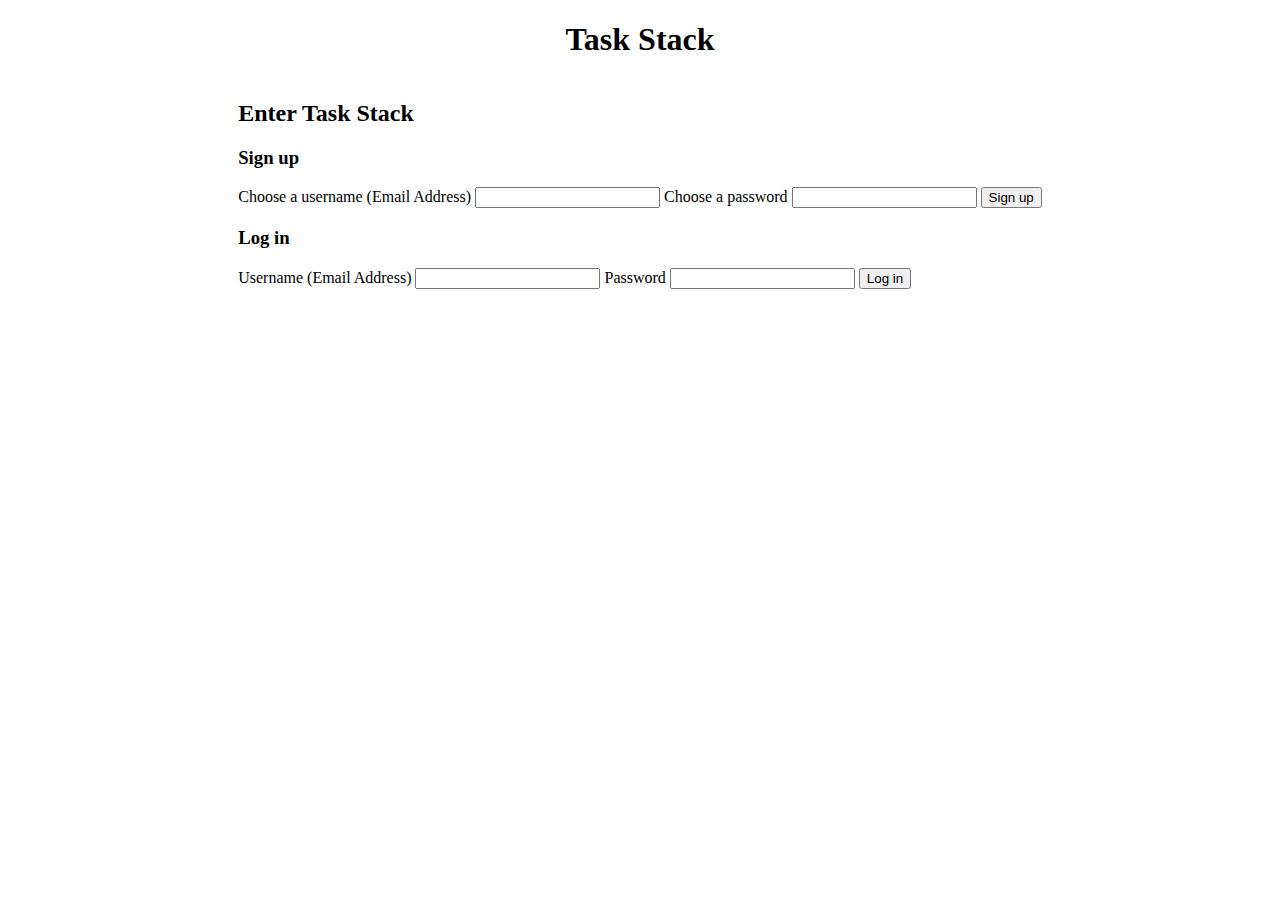
==== index.html @ b52cf127 "Add initial file structure, initial index.html" ====
<!DOCTYPE html>
<html lang="en">

<head>
    <meta charset="UTF-8">
    <meta name="viewport" content="width=device-width, initial-scale=1.0">
    <meta http-equiv="X-UA-Compatible" content="ie=edge">
    <link rel="stylesheet" href="./style.css">
    <title>Task Stack</title>
</head>

<body>
    <header>
        <h1>Task Stack</h1>
    </header>
    <main>
        <h2>Enter Task Stack</h2>
        <div id="signup-form-container">
            <h3>Sign up</h3>
            <form id="signup-form">
                <label for"username">Choose a username (Email Address)</label>
                <input type="email" id="username" required>
                <label for"password">Choose a password</label>
                <input type="password" id="password" required>
                <button>Sign up</button>
            </form>
        </div>
        <div id="login-form-container">
            <h3>Log in</h3>
            <form id="login-form">
                <label for"username">Username (Email Address)</label>
                <input type="email" id="user-email" required>
                <label for"password">Password</label>
                <input type="password" id="password" required>
                <button>Log in</button>
            </form>
        </div>
    </main>
    <footer>

    </footer>

    <script type="module" src="./app.js"></script>
</body>

</html>
---- style.css ----
html {
    margin: 0;
    padding: 0;
    width: 100%;
}
* {
    box-sizing: border-box;
}

body {
    display: flex;
    flex-direction: column;
    justify-content: center;
    align-items: center;
    margin: 0;

}
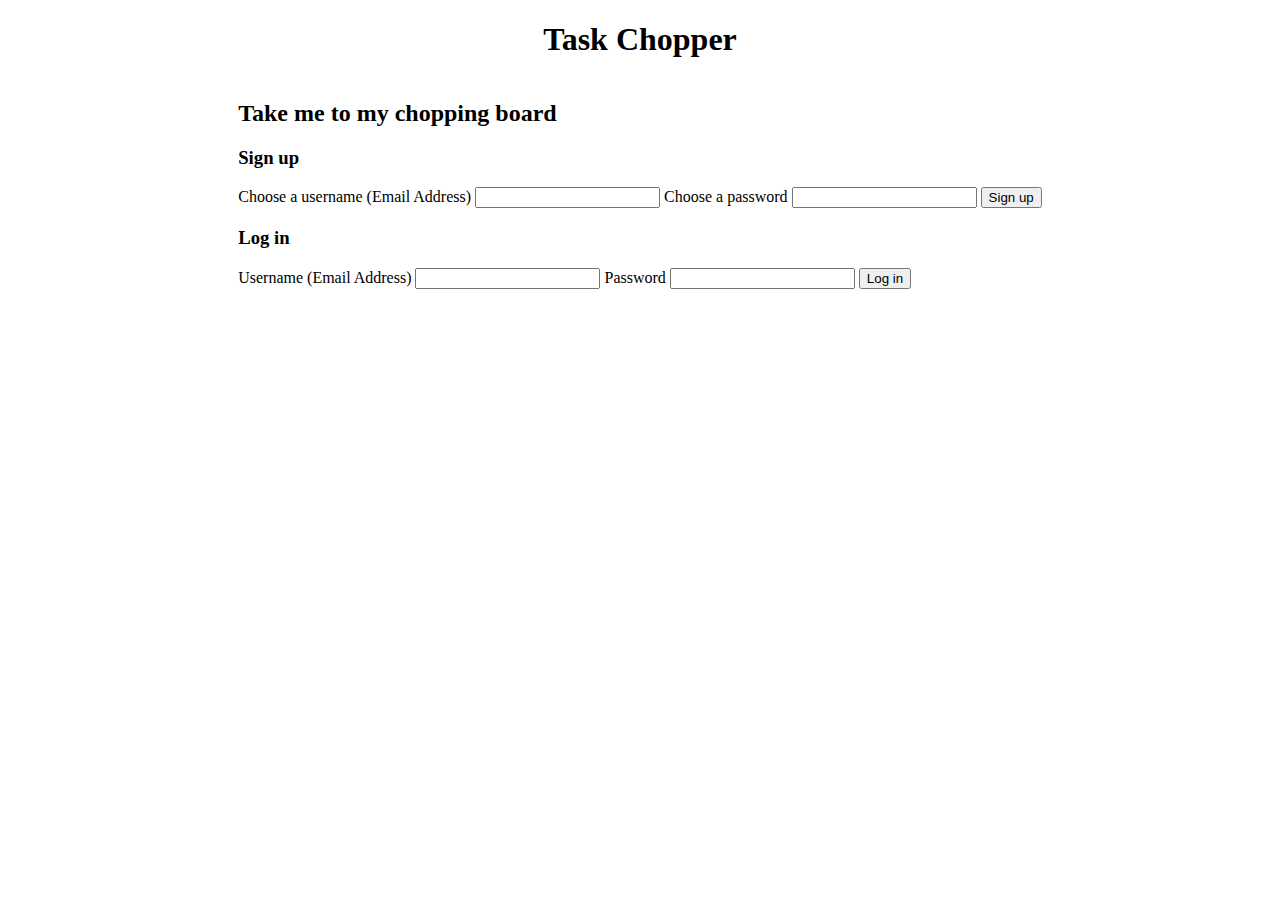
==== commit 613a6e77: "Add initial js for signup and login" ====
--- a/index.html
+++ b/index.html
@@ -6,22 +6,22 @@
     <meta name="viewport" content="width=device-width, initial-scale=1.0">
     <meta http-equiv="X-UA-Compatible" content="ie=edge">
     <link rel="stylesheet" href="./style.css">
-    <title>Task Stack</title>
+    <title>Task Chopper</title>
 </head>
 
 <body>
     <header>
-        <h1>Task Stack</h1>
+        <h1>Task Chopper</h1>
     </header>
     <main>
-        <h2>Enter Task Stack</h2>
+        <h2>Take me to my chopping board</h2>
         <div id="signup-form-container">
             <h3>Sign up</h3>
             <form id="signup-form">
                 <label for"username">Choose a username (Email Address)</label>
-                <input type="email" id="username" required>
+                <input type="email" id="username" name="username" required>
                 <label for"password">Choose a password</label>
-                <input type="password" id="password" required>
+                <input type="password" id="password" name="password" required>
                 <button>Sign up</button>
             </form>
         </div>
@@ -29,9 +29,9 @@
             <h3>Log in</h3>
             <form id="login-form">
                 <label for"username">Username (Email Address)</label>
-                <input type="email" id="user-email" required>
+                <input type="email" id="user-email" name="username" required>
                 <label for"password">Password</label>
-                <input type="password" id="password" required>
+                <input type="password" id="password" name="password" required>
                 <button>Log in</button>
             </form>
         </div>
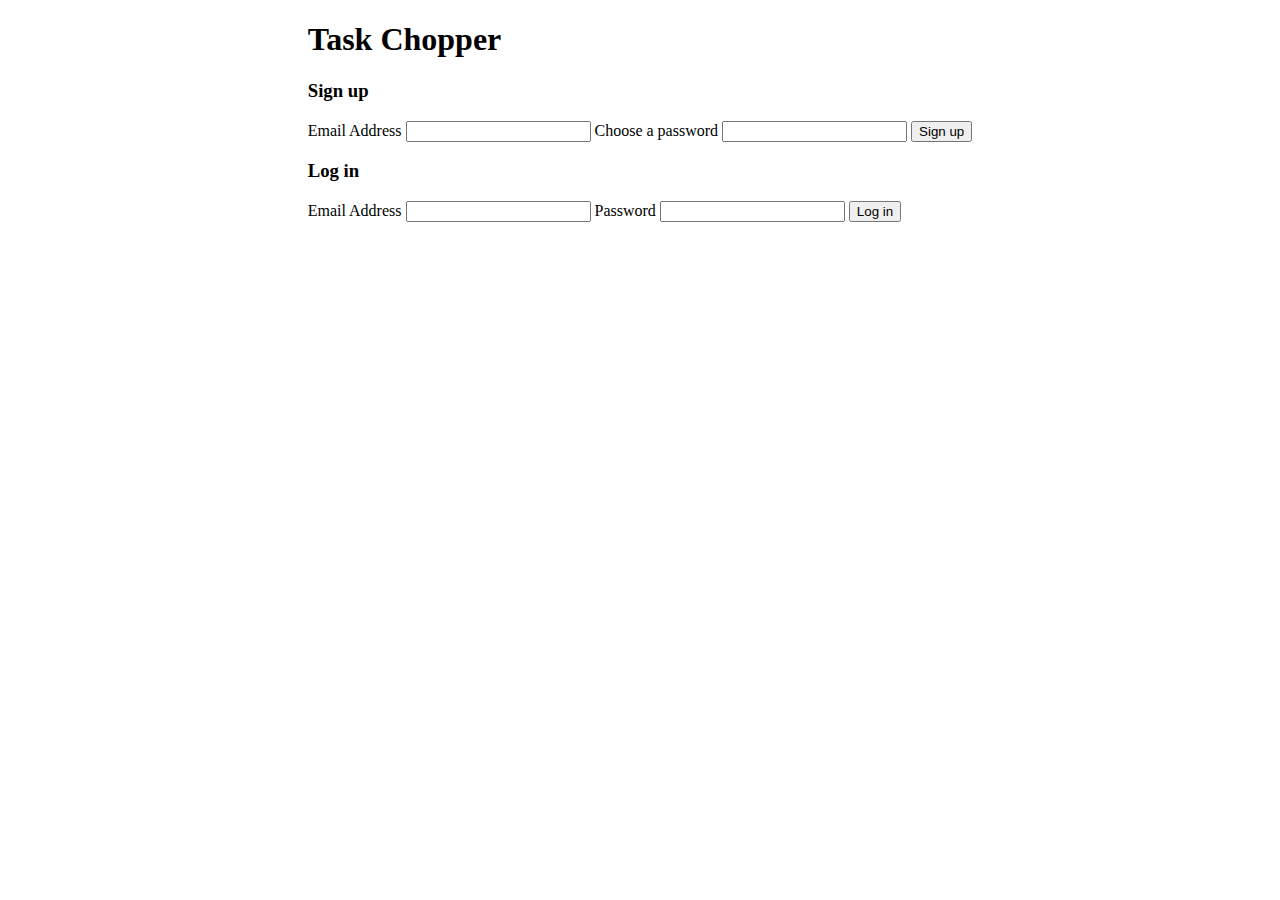
==== commit 8ddf9e20: "Add initial styling" ====
--- a/index.html
+++ b/index.html
@@ -5,20 +5,24 @@
     <meta charset="UTF-8">
     <meta name="viewport" content="width=device-width, initial-scale=1.0">
     <meta http-equiv="X-UA-Compatible" content="ie=edge">
+    <link rel="preconnect" href="https://fonts.googleapis.com">
+    <link rel="preconnect" href="https://fonts.gstatic.com" crossorigin>
+    <link href="https://fonts.googleapis.com/css2?family=Glory:wght@100&display=swap" rel="stylesheet">
+    <link href="https://fonts.googleapis.com/css2?family=Fjalla+One&display=swap" rel="stylesheet">
     <link rel="stylesheet" href="./style.css">
     <title>Task Chopper</title>
 </head>
 
 <body>
+    <div id="image-container">
     <header>
         <h1>Task Chopper</h1>
     </header>
     <main>
-        <h2>Take me to my chopping board</h2>
         <div id="signup-form-container">
             <h3>Sign up</h3>
             <form id="signup-form">
-                <label for"username">Choose a username (Email Address)</label>
+                <label for"username">Email Address</label>
                 <input type="email" id="username" name="username" required>
                 <label for"password">Choose a password</label>
                 <input type="password" id="password" name="password" required>
@@ -28,7 +32,7 @@
         <div id="login-form-container">
             <h3>Log in</h3>
             <form id="login-form">
-                <label for"username">Username (Email Address)</label>
+                <label for"username">Email Address</label>
                 <input type="email" id="user-email" name="username" required>
                 <label for"password">Password</label>
                 <input type="password" id="password" name="password" required>
@@ -36,6 +40,7 @@
             </form>
         </div>
     </main>
+</div>
     <footer>
 
     </footer>
--- a/style.css
+++ b/style.css
@@ -16,3 +16,6 @@
 
 }
 
+.chopped {
+    text-decoration: line-through;
+}